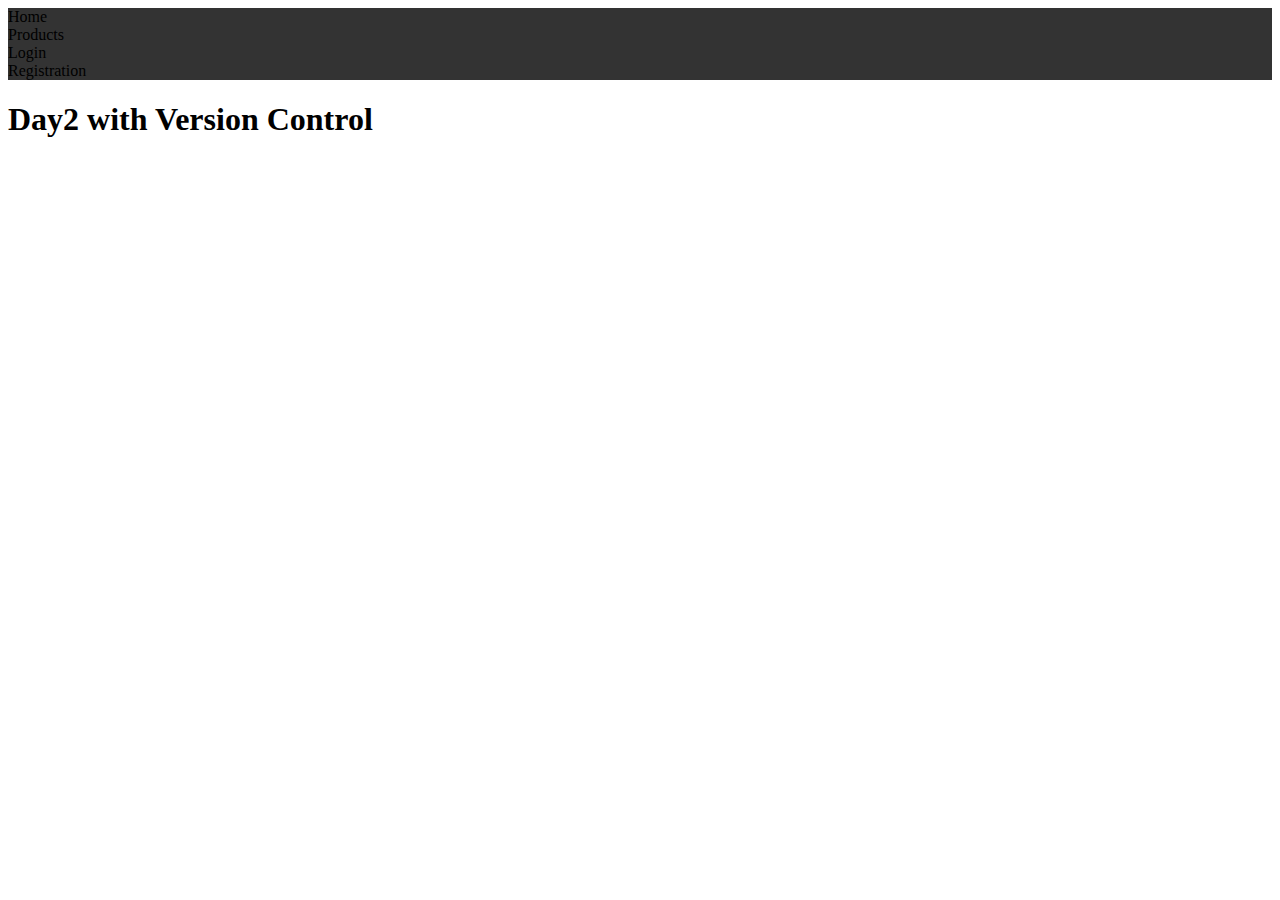
==== index.html @ 70859d35 "Merge baranch nav" ====
<!DOCTYPE html>
<html lang="en">
  <head>
    <meta charset="UTF-8" />
    <meta name="viewport" content="width=device-width, initial-scale=1.0" />
    <title>Git & GitHub</title>
    <link rel="stylesheet" href="style.css" />
  </head>
  <body>
    <nav>
      <ul>
        <li>Home</li>
        <li>Products</li>
        <li>Login</li>
        <li>Registration</li>
      </ul>
    </nav>
    <h1>Day2 with Version Control</h1>
  </body>
</html>
---- style.css ----
h2{
    background-color: antiquewhite;
    padding: 15px;
}
nav ul{
    list-style-type: none;
    margin: 0;
    padding: 0;
    overflow: hidden;
    background-color: #333;
}
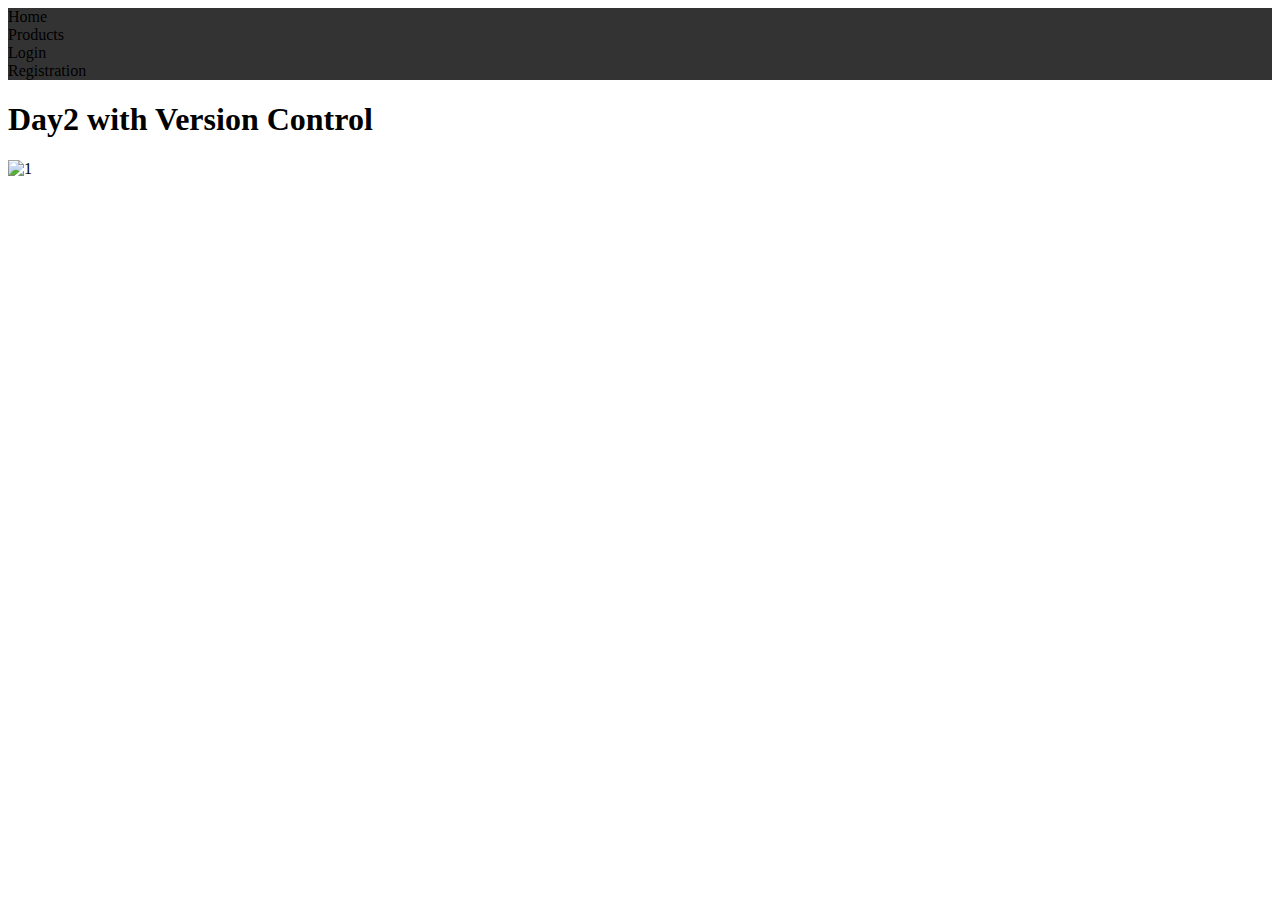
==== commit fc6c61b7: "merge master in slider branch" ====
--- a/index.html
+++ b/index.html
@@ -16,5 +16,9 @@
       </ul>
     </nav>
     <h1>Day2 with Version Control</h1>
+
+    <div id="Slider">
+        <img src="https://static.vecteezy.com/system/resources/thumbnails/025/220/125/small/picture-a-captivating-scene-of-a-tranquil-lake-at-sunset-ai-generative-photo.jpg" alt="1" id="slide" />
+    </div>
   </body>
 </html>
--- a/style.css
+++ b/style.css
@@ -1,3 +1,8 @@
+#slider img{
+    width: 100%;
+    height:  300px;
+    object-fit: cover;
+}
 
 h2{
     background-color: antiquewhite;
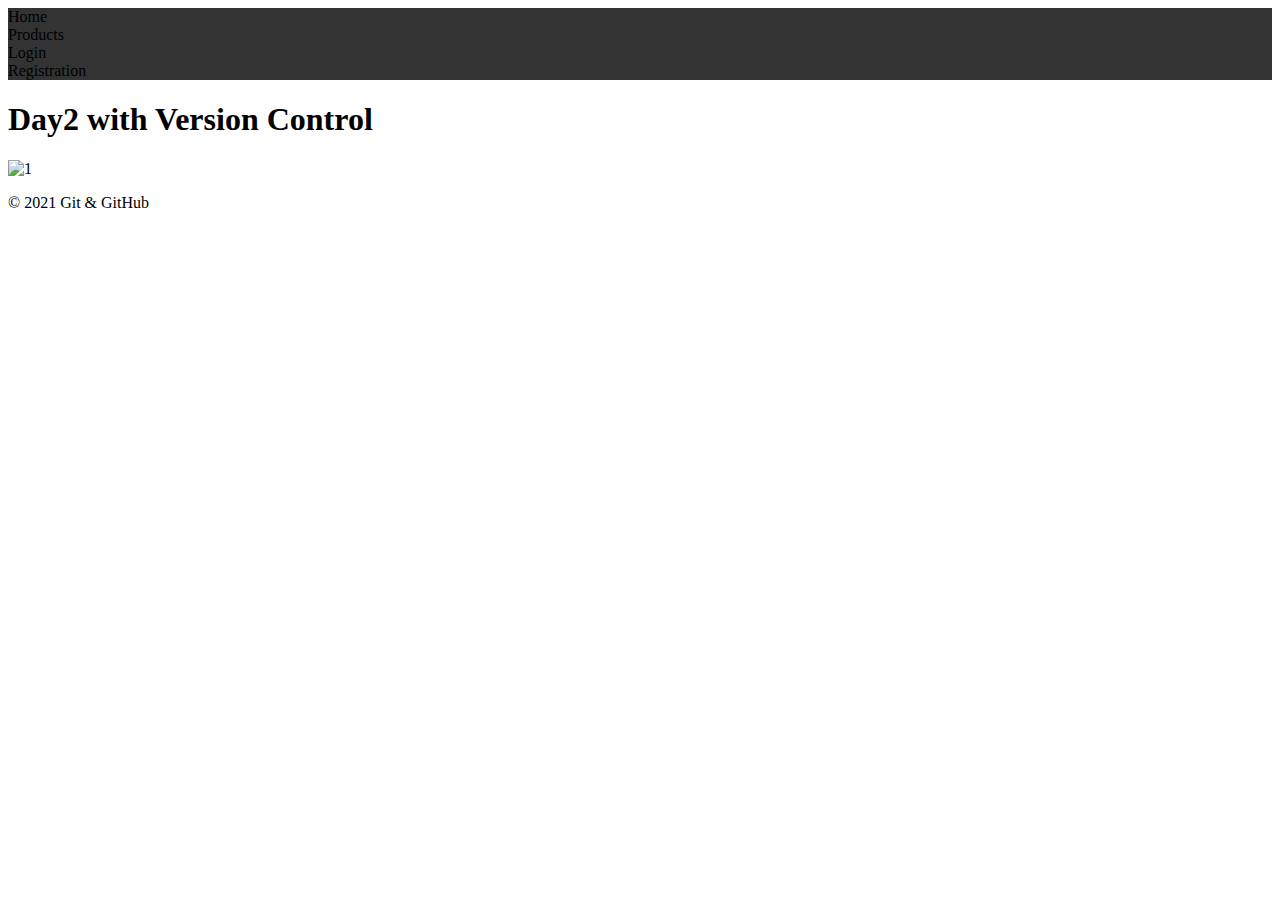
==== commit 9ddaa797: "add footer" ====
--- a/index.html
+++ b/index.html
@@ -20,5 +20,8 @@
     <div id="Slider">
         <img src="https://static.vecteezy.com/system/resources/thumbnails/025/220/125/small/picture-a-captivating-scene-of-a-tranquil-lake-at-sunset-ai-generative-photo.jpg" alt="1" id="slide" />
     </div>
+    <footer>
+        <p>&copy; 2021 Git & GitHub</p>
+    </footer>
   </body>
 </html>
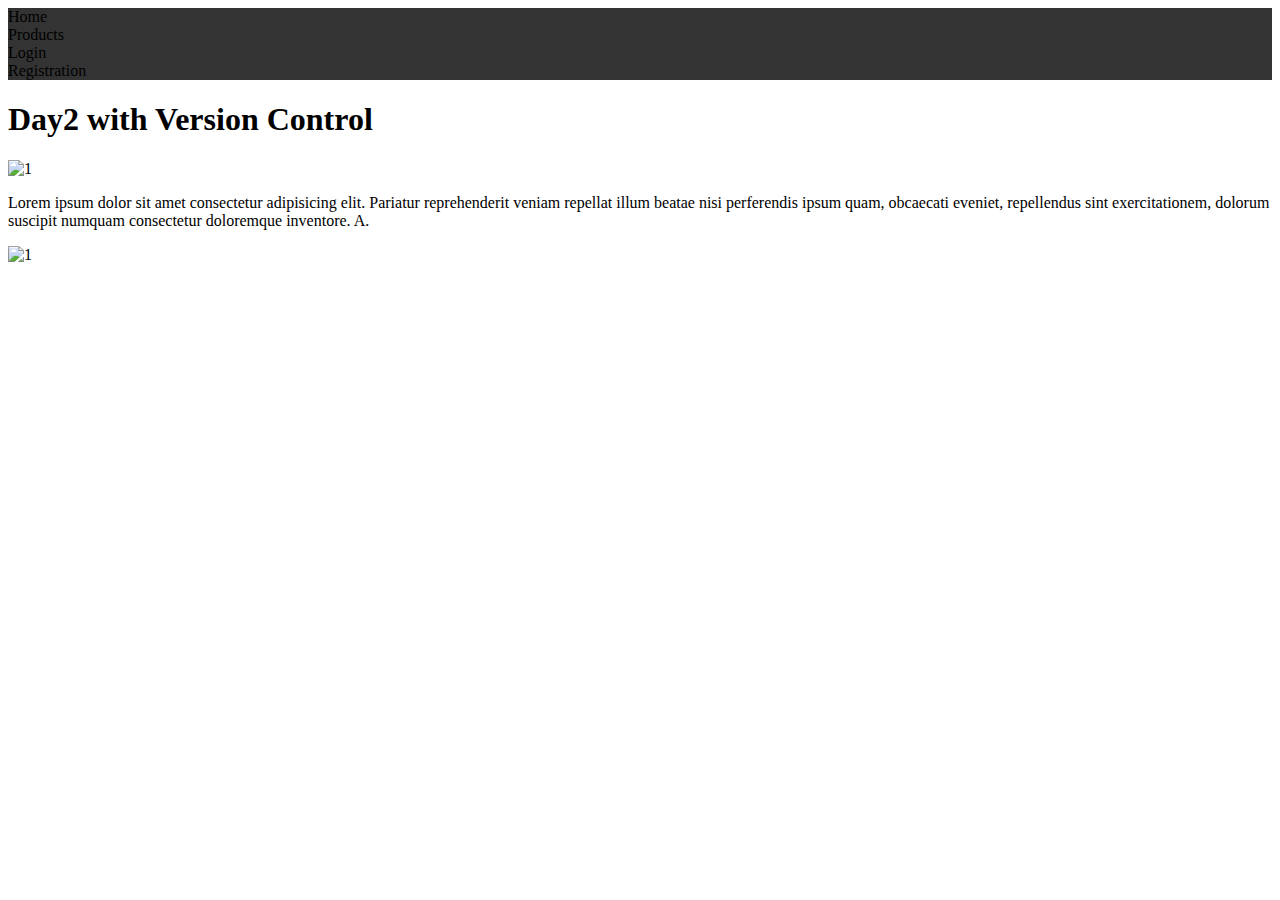
==== commit f35bf670: "add article" ====
--- a/index.html
+++ b/index.html
@@ -18,10 +18,20 @@
     <h1>Day2 with Version Control</h1>
 
     <div id="Slider">
-        <img src="https://static.vecteezy.com/system/resources/thumbnails/025/220/125/small/picture-a-captivating-scene-of-a-tranquil-lake-at-sunset-ai-generative-photo.jpg" alt="1" id="slide" />
+      <img
+        src="https://static.vecteezy.com/system/resources/thumbnails/025/220/125/small/picture-a-captivating-scene-of-a-tranquil-lake-at-sunset-ai-generative-photo.jpg"
+        alt="1"
+        id="slide"
+      />
     </div>
-    <footer>
-        <p>&copy; 2021 Git & GitHub</p>
-    </footer>
+    <div id="article">
+      <p>
+        Lorem ipsum dolor sit amet consectetur adipisicing elit. Pariatur
+        reprehenderit veniam repellat illum beatae nisi perferendis ipsum quam,
+        obcaecati eveniet, repellendus sint exercitationem, dolorum suscipit
+        numquam consectetur doloremque inventore. A.
+      </p>
+      <img src="https://via.placeholder.com/150" alt="1" />
+    </div>
   </body>
 </html>
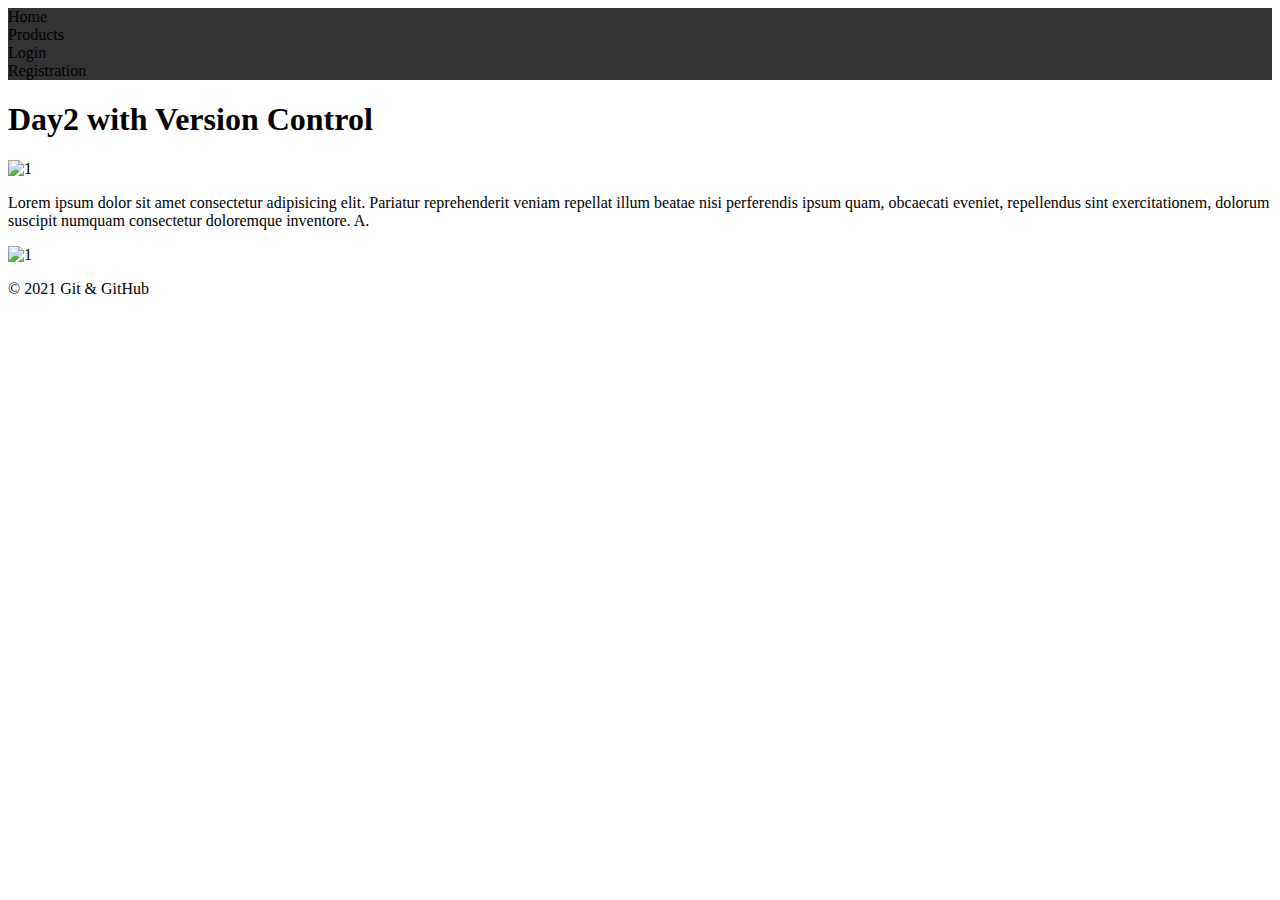
==== commit d4aeb075: "Merge branch 'master' into test" ====
--- a/index.html
+++ b/index.html
@@ -24,6 +24,7 @@
         id="slide"
       />
     </div>
+
     <div id="article">
       <p>
         Lorem ipsum dolor sit amet consectetur adipisicing elit. Pariatur
@@ -33,5 +34,13 @@
       </p>
       <img src="https://via.placeholder.com/150" alt="1" />
     </div>
+
+    
+
+    <footer>
+        <p>&copy; 2021 Git & GitHub</p>
+    </footer>
+
+    <script src="script.js"></script>
   </body>
 </html>
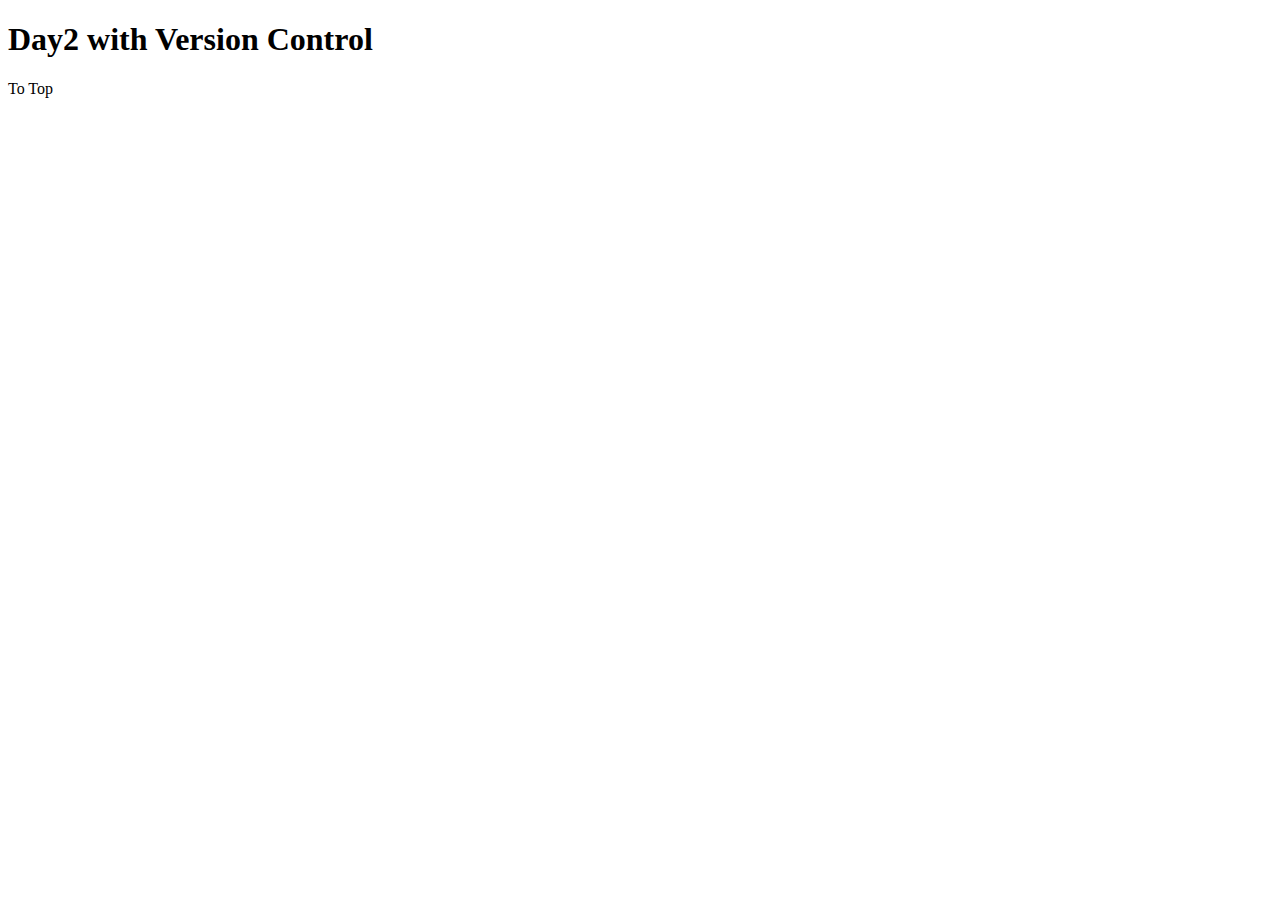
==== commit 37178a91: "add to top button" ====
--- a/index.html
+++ b/index.html
@@ -7,40 +7,10 @@
     <link rel="stylesheet" href="style.css" />
   </head>
   <body>
-    <nav>
-      <ul>
-        <li>Home</li>
-        <li>Products</li>
-        <li>Login</li>
-        <li>Registration</li>
-      </ul>
-    </nav>
     <h1>Day2 with Version Control</h1>
 
-    <div id="Slider">
-      <img
-        src="https://static.vecteezy.com/system/resources/thumbnails/025/220/125/small/picture-a-captivating-scene-of-a-tranquil-lake-at-sunset-ai-generative-photo.jpg"
-        alt="1"
-        id="slide"
-      />
+    <div id="ToTop">
+      <p>To Top</p>
     </div>
-
-    <div id="article">
-      <p>
-        Lorem ipsum dolor sit amet consectetur adipisicing elit. Pariatur
-        reprehenderit veniam repellat illum beatae nisi perferendis ipsum quam,
-        obcaecati eveniet, repellendus sint exercitationem, dolorum suscipit
-        numquam consectetur doloremque inventore. A.
-      </p>
-      <img src="https://via.placeholder.com/150" alt="1" />
-    </div>
-
-    
-
-    <footer>
-        <p>&copy; 2021 Git & GitHub</p>
-    </footer>
-
-    <script src="script.js"></script>
   </body>
 </html>
--- a/style.css
+++ b/style.css
@@ -1,17 +1,5 @@
-#slider img{
-    width: 100%;
-    height:  300px;
-    object-fit: cover;
-}
-
-h2{
-    background-color: antiquewhite;
-    padding: 15px;
-}
-nav ul{
-    list-style-type: none;
-    margin: 0;
-    padding: 0;
-    overflow: hidden;
-    background-color: #333;
-}
+#ToTop{
+    width: 50px;
+    height: 50px;
+    border-radius: 50%;
+}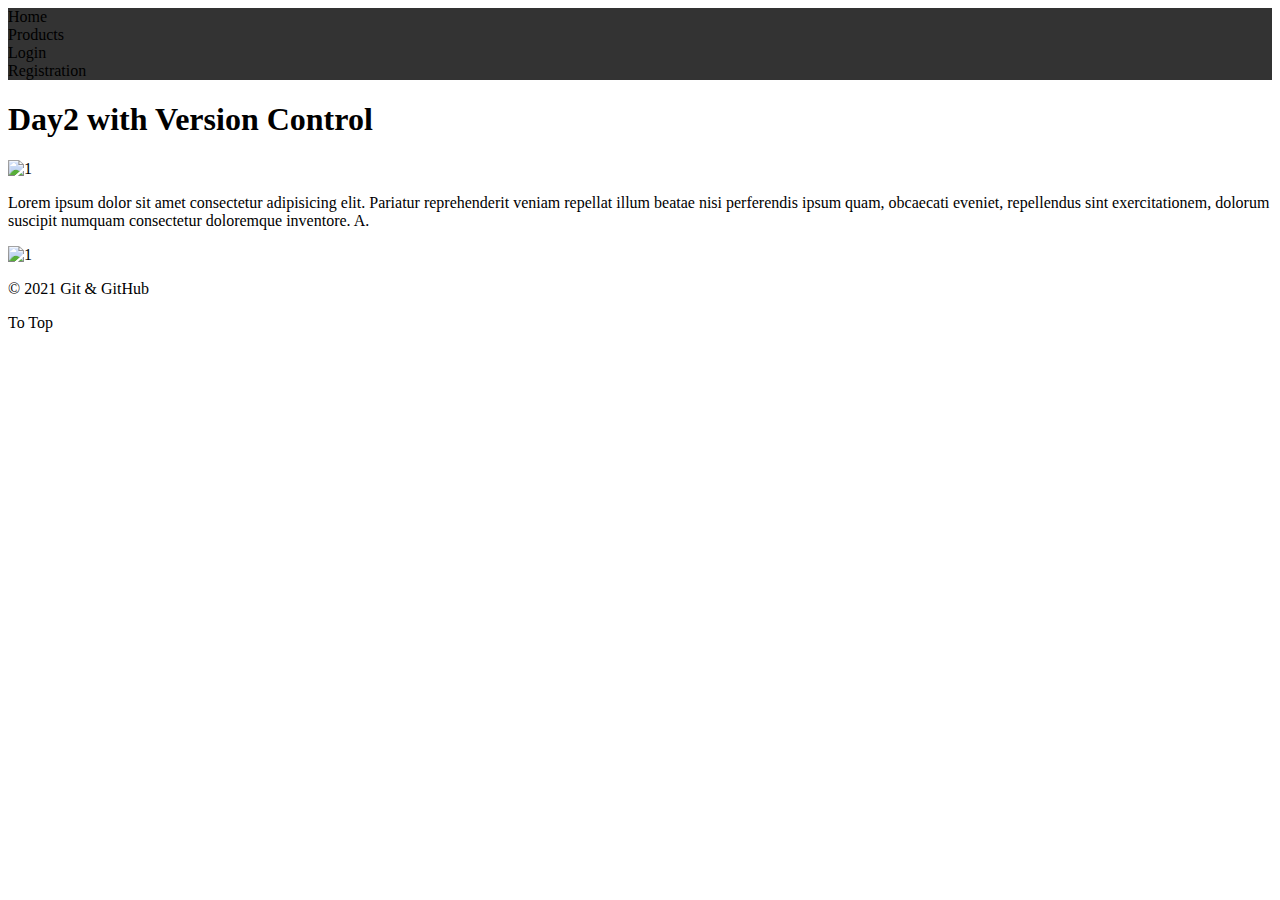
==== commit ad21c262: "Merge branch 'master' into junior" ====
--- a/index.html
+++ b/index.html
@@ -7,10 +7,46 @@
     <link rel="stylesheet" href="style.css" />
   </head>
   <body>
+    <nav>
+      <ul>
+        <li>Home</li>
+        <li>Products</li>
+        <li>Login</li>
+        <li>Registration</li>
+      </ul>
+    </nav>
     <h1>Day2 with Version Control</h1>
 
+
+
+
+    <div id="Slider">
+      <img
+        src="https://static.vecteezy.com/system/resources/thumbnails/025/220/125/small/picture-a-captivating-scene-of-a-tranquil-lake-at-sunset-ai-generative-photo.jpg"
+        alt="1"
+        id="slide"
+      />
+    </div>
+
+    <div id="article">
+      <p>
+        Lorem ipsum dolor sit amet consectetur adipisicing elit. Pariatur
+        reprehenderit veniam repellat illum beatae nisi perferendis ipsum quam,
+        obcaecati eveniet, repellendus sint exercitationem, dolorum suscipit
+        numquam consectetur doloremque inventore. A.
+      </p>
+      <img src="https://via.placeholder.com/150" alt="1" />
+    </div>
+
+    
+
+    <footer>
+        <p>&copy; 2021 Git & GitHub</p>
+    </footer>
     <div id="ToTop">
       <p>To Top</p>
     </div>
+    <script src="script.js"></script>
+
   </body>
 </html>
--- a/style.css
+++ b/style.css
@@ -1,5 +1,25 @@
+
 #ToTop{
     width: 50px;
     height: 50px;
     border-radius: 50%;
-}+}
+
+#slider img{
+    width: 100%;
+    height:  300px;
+    object-fit: cover;
+}
+
+h2{
+    background-color: antiquewhite;
+    padding: 15px;
+}
+nav ul{
+    list-style-type: none;
+    margin: 0;
+    padding: 0;
+    overflow: hidden;
+    background-color: #333;
+}
+
